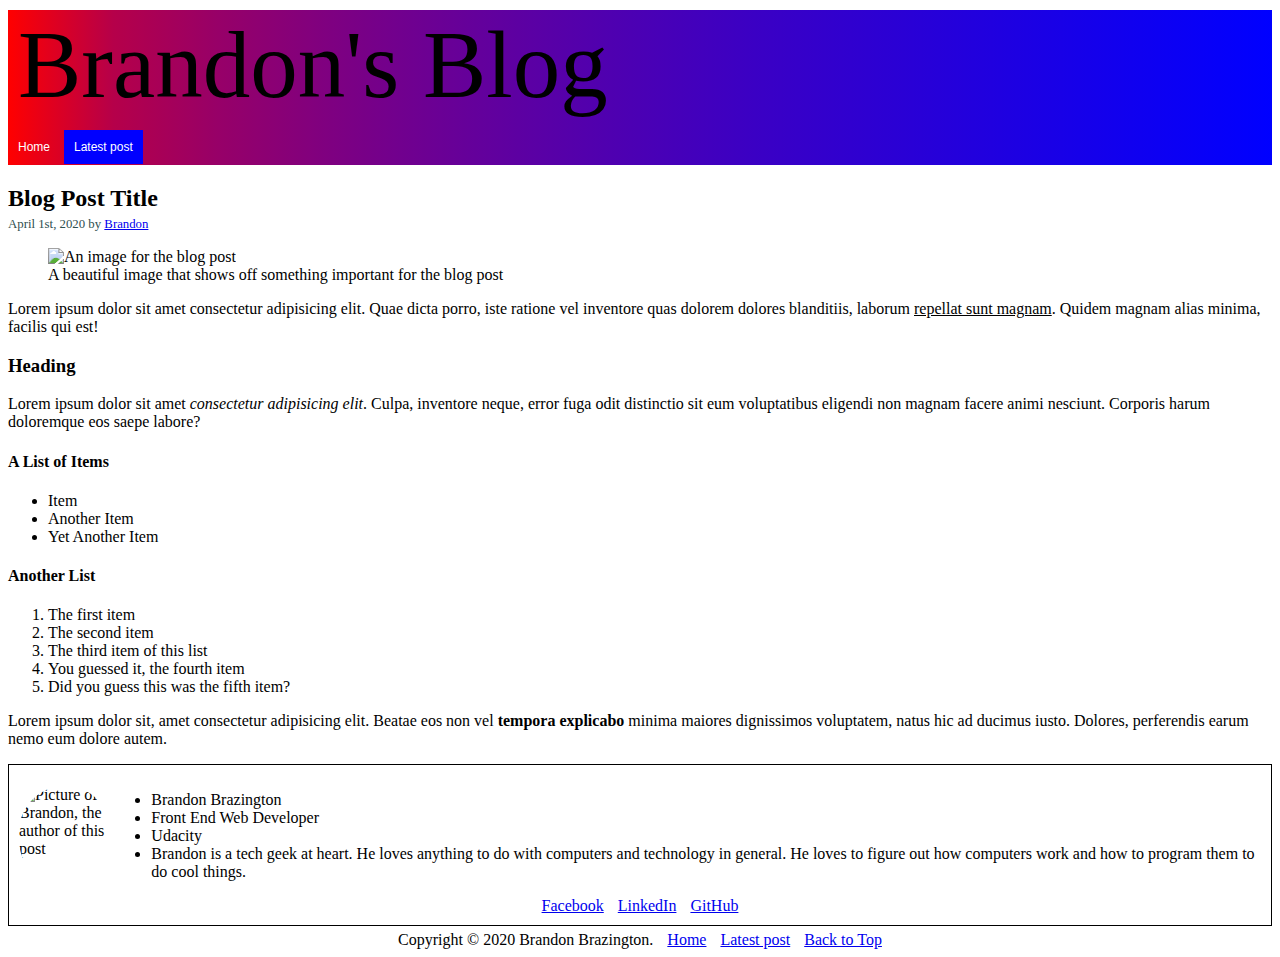
==== blog-post.html @ edf8d39b "feat: Add blog post content and styles" ====
<!DOCTYPE html>
<html>

<head>
    <meta charset="utf-8">
    <meta name="viewport" content="width=device-width, initial-scale=1.0">
    <title>Brandon's Blog</title>
    <meta name="description"
        content="Brandon's personal blog website for the Udacity Frontend Developer Nanodegree program">
    <link rel="stylesheet" href="css/blog-post.css">
</head>

<body>
    <header id="top">
        <h1 class="header-text">Brandon's Blog</h1>
        <nav>
            <a href="index.html">Home</a>
            <a href="blog-post.html" class="active">Latest post</a>
        </nav>
    </header>
    <section class="blog-post">
        <div class="blog-post-heading">
            <h2 class="blog-post-title">Blog Post Title</h2>
            <p class="blog-post-date-author">April 1st, 2020 by <a href="#author-info">Brandon</a></p>
        </div>
        <figure>
            <img src="https://via.placeholder.com/800x400/FFFF00" alt="An image for the blog post">
            <figcaption>A beautiful image that shows off something important for the blog post</figcaption>
        </figure>
        <p class="blog-content">Lorem ipsum dolor sit amet consectetur adipisicing elit. Quae dicta porro, iste ratione
            vel inventore quas dolorem dolores blanditiis, laborum <span class="underline">repellat sunt magnam</span>.
            Quidem magnam alias minima,
            facilis qui est!</p>
        <h3 class="sub-heading">Heading</h3>
        <p class="blog-content">Lorem ipsum dolor sit amet <em>consectetur adipisicing elit</em>. Culpa, inventore
            neque, error
            fuga odit distinctio sit eum voluptatibus eligendi non magnam facere animi nesciunt. Corporis harum
            doloremque eos saepe labore?</p>
        <h4 class="sub-heading">A List of Items</h4>
        <ul>
            <li>Item</li>
            <li>Another Item</li>
            <li>Yet Another Item</li>
        </ul>
        <h4 class="sub-heading">Another List</h4>
        <ol>
            <li>The first item</li>
            <li>The second item</li>
            <li>The third item of this list</li>
            <li>You guessed it, the fourth item</li>
            <li>Did you guess this was the fifth item?</li>
        </ol>
        <p class="blog-content">Lorem ipsum dolor sit, amet consectetur adipisicing elit. Beatae eos non vel
            <strong>tempora
                explicabo</strong> minima maiores dignissimos voluptatem, natus hic ad ducimus iusto. Dolores,
            perferendis earum nemo
            eum dolore autem.</p>
    </section>
    <section id="author-info" class="author-info">
        <div class="author-info-flex-container">
            <img src="img/brandon.jpg" alt="Picture of Brandon, the author of this post" class="author-image">
            <ul class="list-of-author-info">
                <li class="author-name">Brandon Brazington</li>
                <li class="author-title">Front End Web Developer</li>
                <li class="author-school">Udacity</li>
                <li class="author-bio">Brandon is a tech geek at heart. He loves anything to do with computers and
                    technology in general. He loves to figure out how computers work and how to program them to do cool
                    things.</li>
            </ul>
        </div>
        <div class="social-links">
            <a href="https://www.facebook.com/brandon.brazington">Facebook</a>
            <a href="https://www.linkedin.com/in/brandon-brazington-7b32a0171/">LinkedIn</a>
            <a href="https://github.com/BrandonBrazington">GitHub</a>
        </div>
    </section>
    <footer>
        <footer>
            <span>Copyright © 2020 Brandon Brazington.</span>
            <a href="index.html">Home</a>
            <a href="blog-post.html">Latest post</a>
            <a href="#top">Back to Top</a>
        </footer>
    </footer>
</body>

</html>
---- css/blog-post.css ----
@import url(header.css);
@import url(footer.css);
@import url(author-info.css);

.blog-post-title {
  margin-bottom: 5px;
}

.blog-post-date-author {
  margin-top: 0;
  font-size: 0.8em;
  color: darkslategrey;
}

figure img {
  max-width: 100%;
}

.underline {
  text-decoration: underline;
}
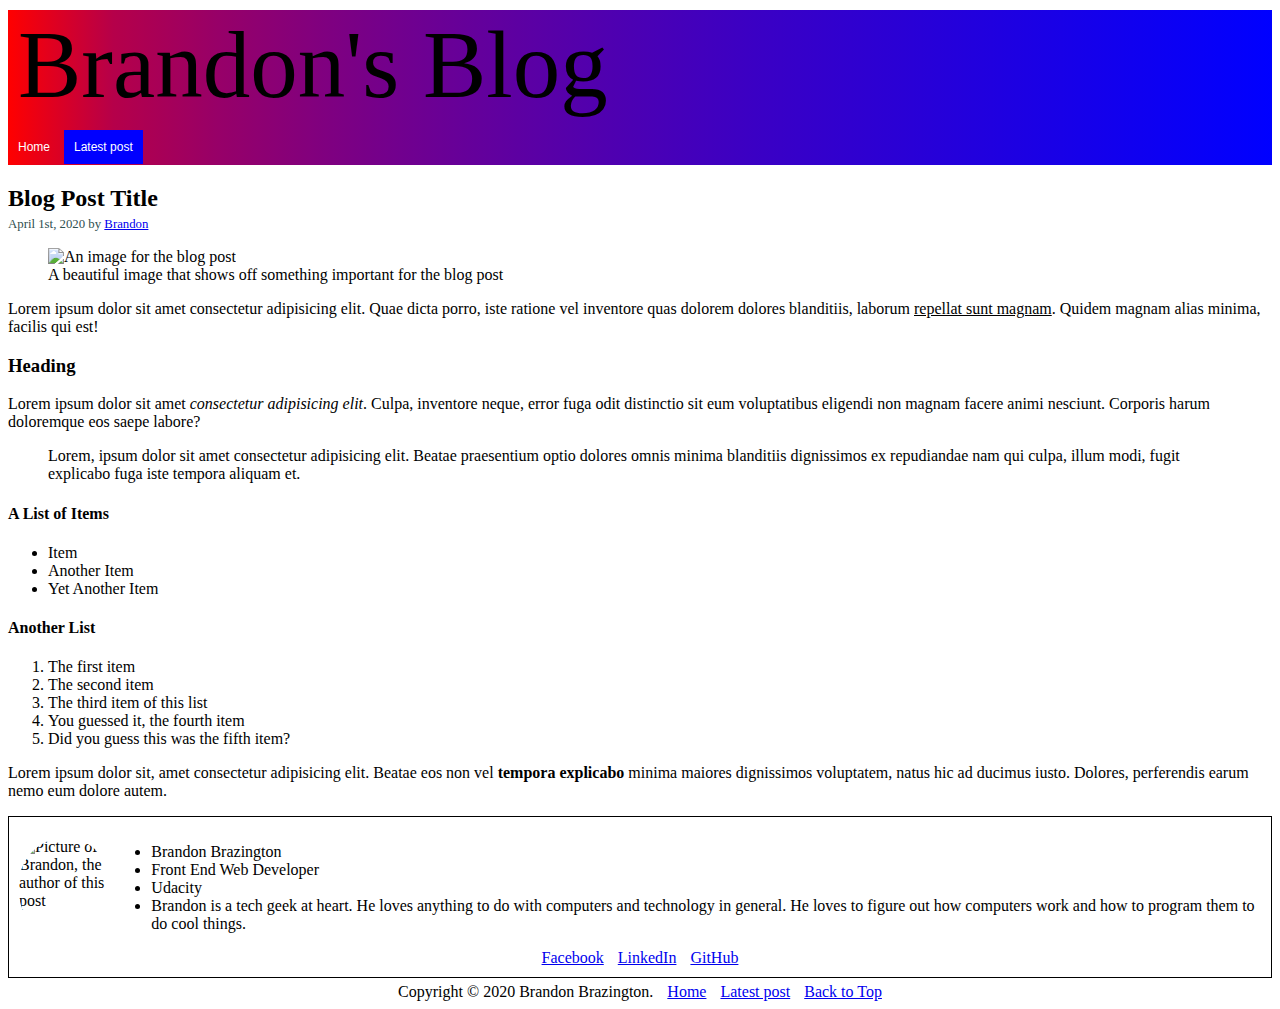
==== commit 965aef50: "feat: Add quote, change em and span to i and u" ====
--- a/blog-post.html
+++ b/blog-post.html
@@ -28,14 +28,17 @@
             <figcaption>A beautiful image that shows off something important for the blog post</figcaption>
         </figure>
         <p class="blog-content">Lorem ipsum dolor sit amet consectetur adipisicing elit. Quae dicta porro, iste ratione
-            vel inventore quas dolorem dolores blanditiis, laborum <span class="underline">repellat sunt magnam</span>.
+            vel inventore quas dolorem dolores blanditiis, laborum <u>repellat sunt magnam</u>.
             Quidem magnam alias minima,
             facilis qui est!</p>
         <h3 class="sub-heading">Heading</h3>
-        <p class="blog-content">Lorem ipsum dolor sit amet <em>consectetur adipisicing elit</em>. Culpa, inventore
+        <p class="blog-content">Lorem ipsum dolor sit amet <i>consectetur adipisicing elit</i>. Culpa, inventore
             neque, error
             fuga odit distinctio sit eum voluptatibus eligendi non magnam facere animi nesciunt. Corporis harum
             doloremque eos saepe labore?</p>
+        <blockquote>Lorem, ipsum dolor sit amet consectetur adipisicing elit. Beatae praesentium optio dolores omnis
+            minima blanditiis dignissimos ex repudiandae nam qui culpa, illum modi, fugit explicabo fuga iste tempora
+            aliquam et.</blockquote>
         <h4 class="sub-heading">A List of Items</h4>
         <ul>
             <li>Item</li>
--- a/css/blog-post.css
+++ b/css/blog-post.css
@@ -14,8 +14,4 @@
 
 figure img {
   max-width: 100%;
-}
-
-.underline {
-  text-decoration: underline;
-}
+}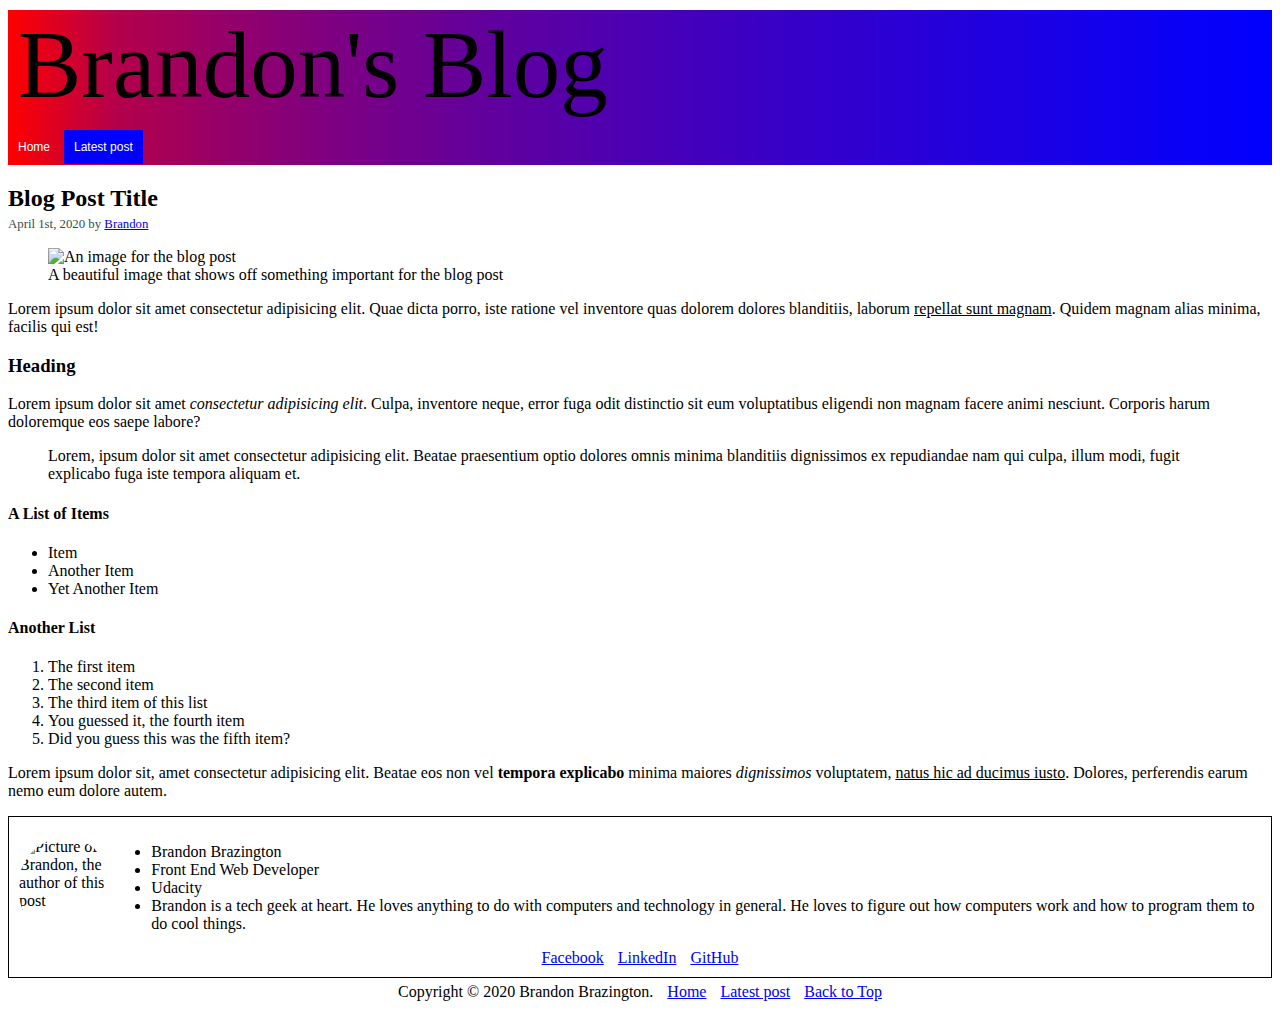
==== commit defb45a5: "feat: Change format of some text" ====
--- a/blog-post.html
+++ b/blog-post.html
@@ -54,8 +54,8 @@
             <li>Did you guess this was the fifth item?</li>
         </ol>
         <p class="blog-content">Lorem ipsum dolor sit, amet consectetur adipisicing elit. Beatae eos non vel
-            <strong>tempora
-                explicabo</strong> minima maiores dignissimos voluptatem, natus hic ad ducimus iusto. Dolores,
+            <b>tempora
+                explicabo</b> minima maiores <i>dignissimos</i> voluptatem, <u>natus hic ad ducimus iusto</u>. Dolores,
             perferendis earum nemo
             eum dolore autem.</p>
     </section>
